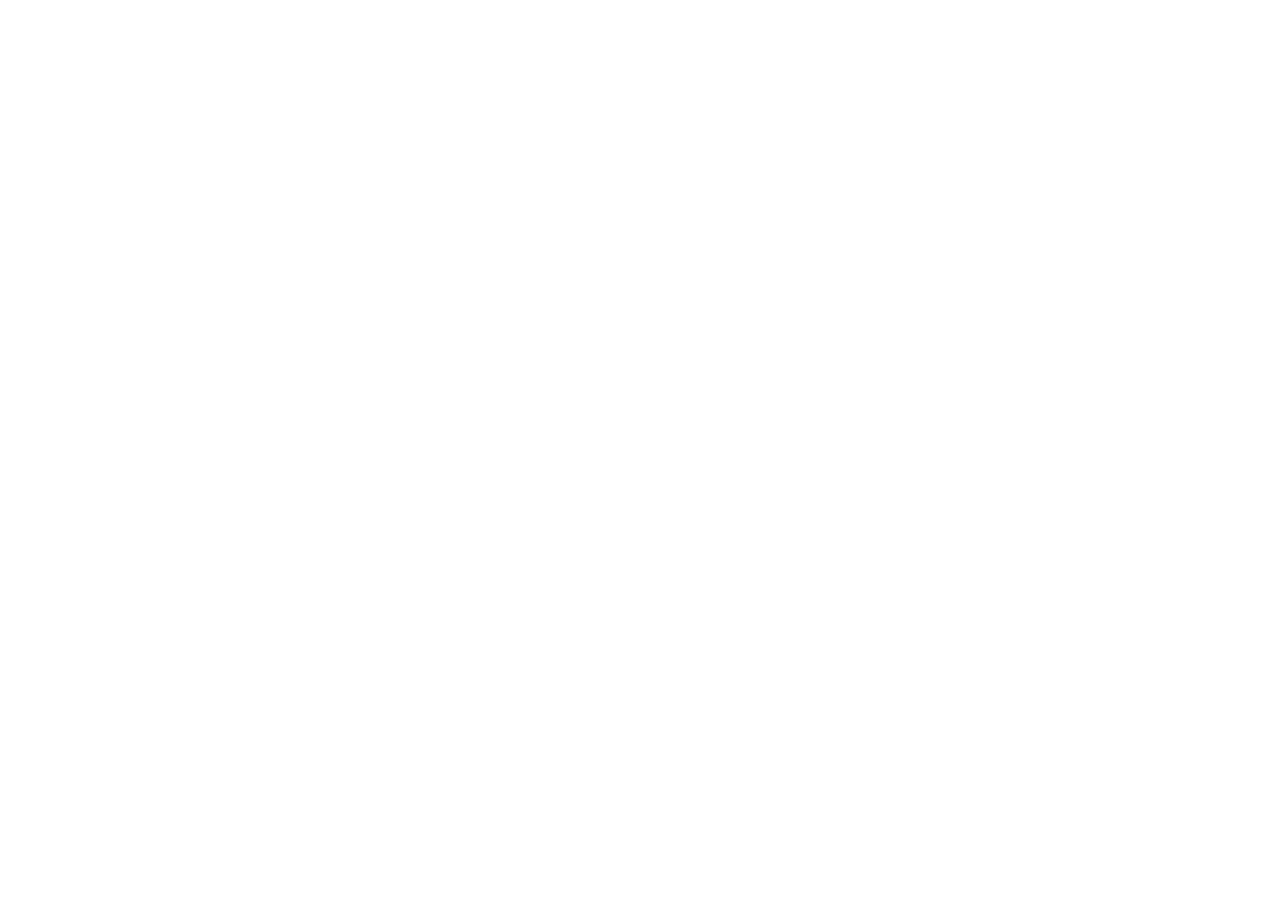
==== index.html @ 149904c7 "Create index.html" ====
<!DOCTYPE html>
<html lang="en">
<head>
    <meta charset="UTF-8">
    <meta http-equiv="X-UA-Compatible" content="IE=edge">
    <meta name="viewport" content="width=device-width, initial-scale=1.0">
    <title>Document</title>
</head>
<body>
    
</body>
</html>
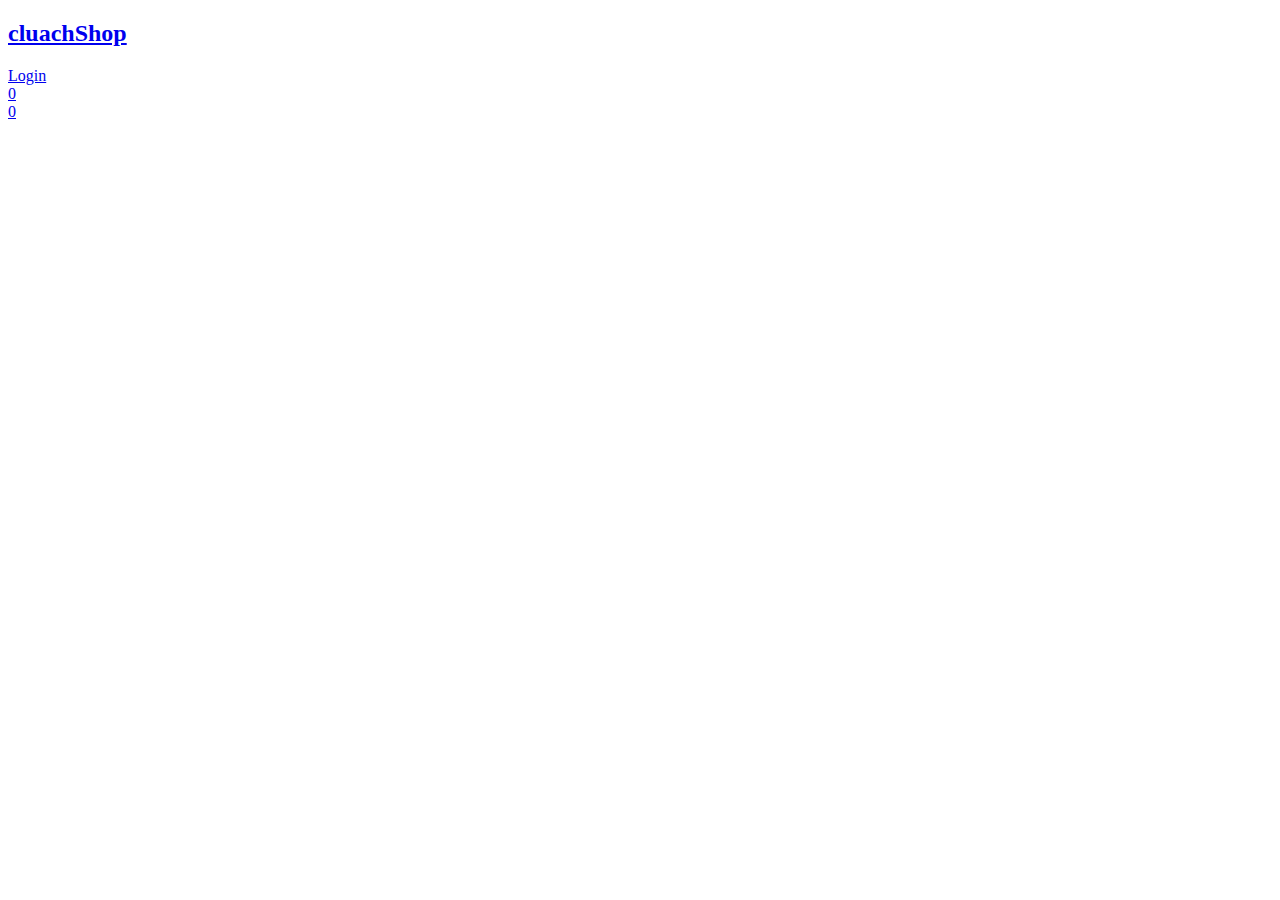
==== commit f1e47650: "feat: added header" ====
--- a/index.html
+++ b/index.html
@@ -1,12 +1,39 @@
 <!DOCTYPE html>
 <html lang="en">
+
 <head>
     <meta charset="UTF-8">
     <meta http-equiv="X-UA-Compatible" content="IE=edge">
     <meta name="viewport" content="width=device-width, initial-scale=1.0">
+    <link rel="stylesheet" href="https://cluach.netlify.app/styles/main.css">
     <title>Document</title>
 </head>
+
 <body>
-    
+    <header class="header">
+        <a href="#">
+            <div class="header-logo">
+                <i class="fas fa-cogs fa-2x"></i>
+                <h2>cluachShop</h2>
+            </div>
+        </a>
+
+        <div class="header-nav">
+            <a href="#" class="btn outline btn-s">Login</a>
+            <a href="#">
+                <div class="badge-container">
+                    <i class="far fa-heart icon"></i>
+                    <span class="badge-number br-full">0</span>
+                </div>
+            </a>
+            <a href="#">
+                <div class="badge-container">
+                    <i class="fas fa-shopping-cart icon"></i>
+                    <span class="badge-number br-full">0</span>
+                </div>
+            </a>
+        </div>
+    </header>
 </body>
+
 </html>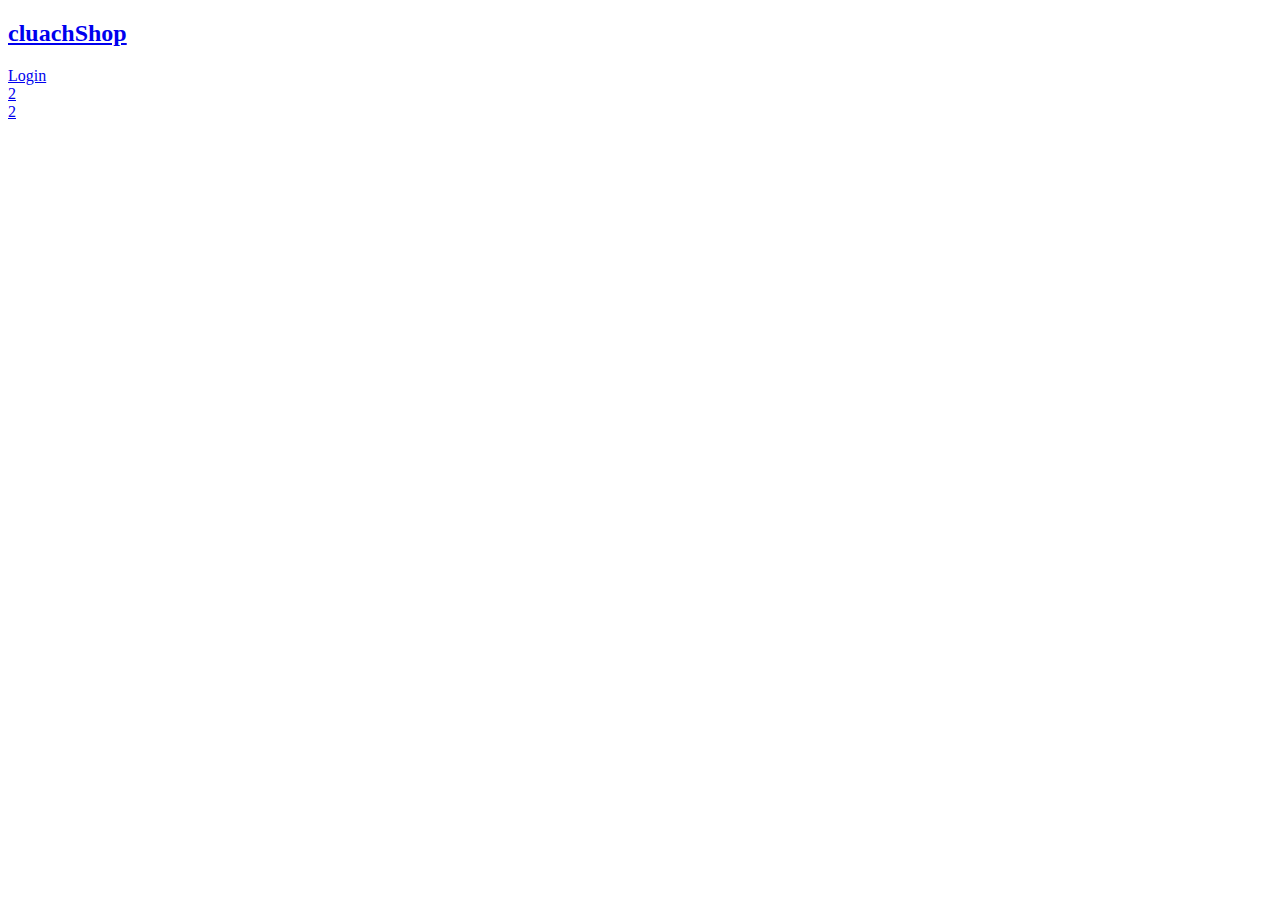
==== commit 82913d45: "refactor: icon status" ====
--- a/index.html
+++ b/index.html
@@ -6,12 +6,12 @@
     <meta http-equiv="X-UA-Compatible" content="IE=edge">
     <meta name="viewport" content="width=device-width, initial-scale=1.0">
     <link rel="stylesheet" href="https://cluach.netlify.app/styles/main.css">
-    <title>Document</title>
+    <title>cluachShop</title>
 </head>
 
 <body>
     <header class="header">
-        <a href="#">
+        <a href="/index.html">
             <div class="header-logo">
                 <i class="fas fa-cogs fa-2x"></i>
                 <h2>cluachShop</h2>
@@ -19,17 +19,17 @@
         </a>
 
         <div class="header-nav">
-            <a href="#" class="btn outline btn-s">Login</a>
-            <a href="#">
+            <a href="/pages/authentication/login.html" class="btn outline btn-s">Login</a>
+            <a href="/pages/wishlist.html">
                 <div class="badge-container">
                     <i class="far fa-heart icon"></i>
-                    <span class="badge-number br-full">0</span>
+                    <span class="badge-number br-full">2</span>
                 </div>
             </a>
-            <a href="#">
+            <a href="/pages/cart.html">
                 <div class="badge-container">
                     <i class="fas fa-shopping-cart icon"></i>
-                    <span class="badge-number br-full">0</span>
+                    <span class="badge-number br-full">2</span>
                 </div>
             </a>
         </div>
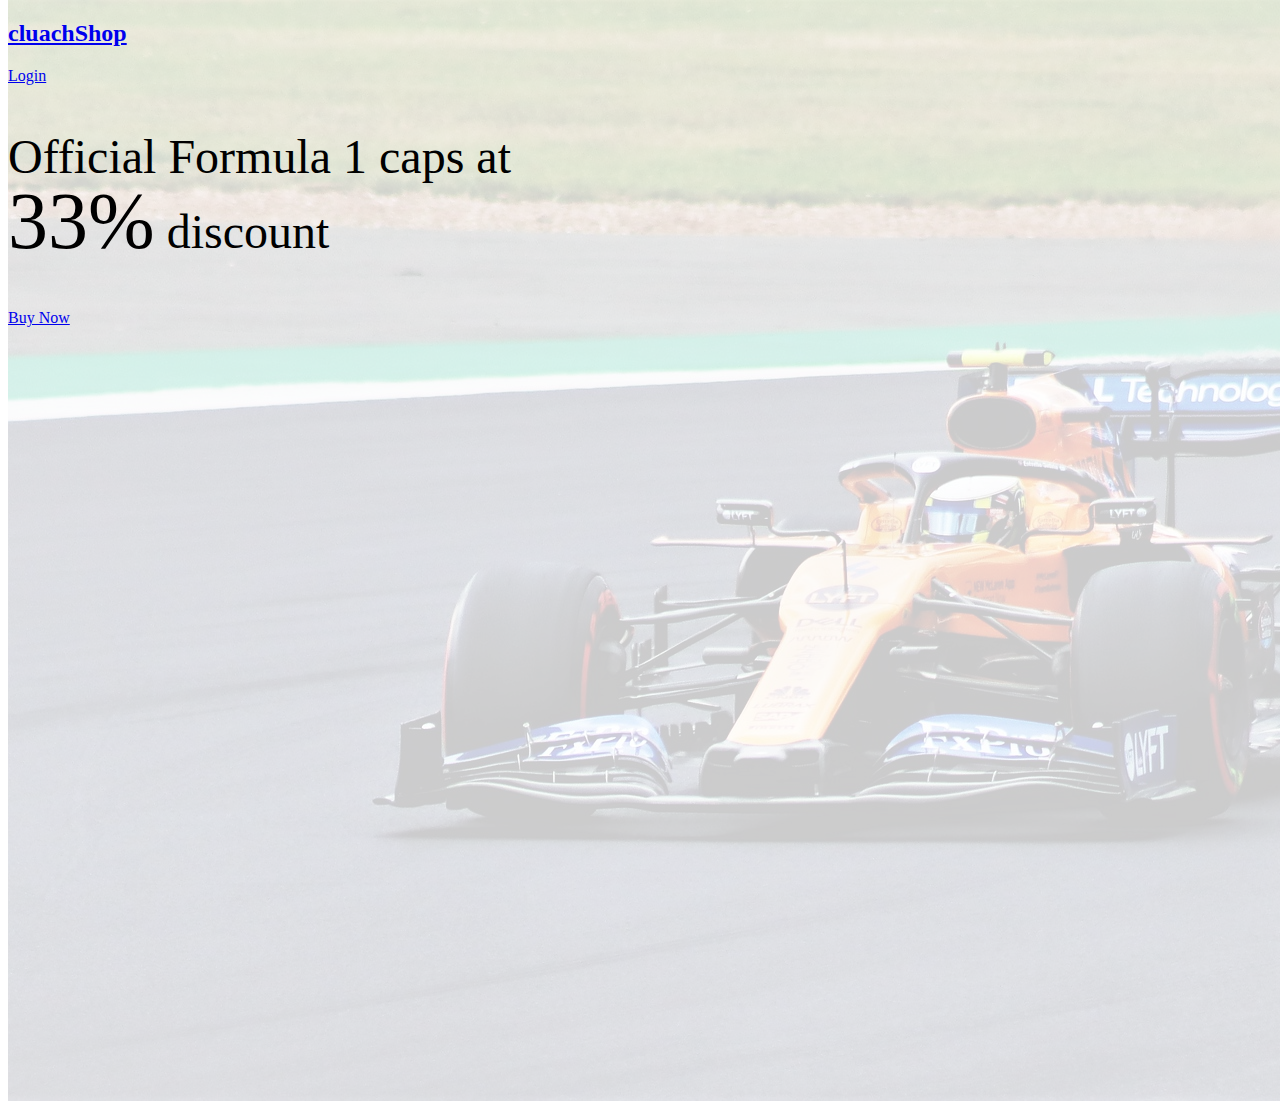
==== commit ee6166ae: "feat: added homepage" ====
--- a/index.html
+++ b/index.html
@@ -6,34 +6,32 @@
     <meta http-equiv="X-UA-Compatible" content="IE=edge">
     <meta name="viewport" content="width=device-width, initial-scale=1.0">
     <link rel="stylesheet" href="https://cluach.netlify.app/styles/main.css">
+    <link rel="stylesheet" href="/styles/main.css">
     <title>cluachShop</title>
 </head>
 
 <body>
-    <header class="header">
+    <header class="header header-home">
         <a href="/index.html">
             <div class="header-logo">
                 <i class="fas fa-cogs fa-2x"></i>
                 <h2>cluachShop</h2>
             </div>
         </a>
-
         <div class="header-nav">
             <a href="/pages/authentication/login.html" class="btn outline btn-s">Login</a>
-            <a href="/pages/wishlist.html">
-                <div class="badge-container">
-                    <i class="far fa-heart icon"></i>
-                    <span class="badge-number br-full">2</span>
-                </div>
-            </a>
-            <a href="/pages/cart.html">
-                <div class="badge-container">
-                    <i class="fas fa-shopping-cart icon"></i>
-                    <span class="badge-number br-full">2</span>
-                </div>
-            </a>
         </div>
     </header>
+    <main class="lp-container flex-row justify-center align-center">
+        <div class="lp-img-container">
+            <img src="assets/image-responsive.jpg" class="img-responsive" alt="mclaren">
+        </div>
+        <div class="flex-col justify-center align-center gp-2xl">
+            <p class="elp-heading text-center text-bold">Official Formula 1 caps at<br><span
+                    class="text-black elp-span">33%</span> discount</p>
+                    <a href="/pages/products.html" class="btn btn-l solid">Buy Now</a>
+        </div>
+    </main>
 </body>
 
 </html>--- a/styles/main.css
+++ b/styles/main.css
@@ -0,0 +1,7 @@
+@import "/styles/auth.css";
+@import "/styles/login.css";
+@import "/styles/signup.css";
+@import "/styles/cart.css";
+@import "/styles/wishlist.css";
+@import "/styles/products.css";
+@import "/styles/homepage.css";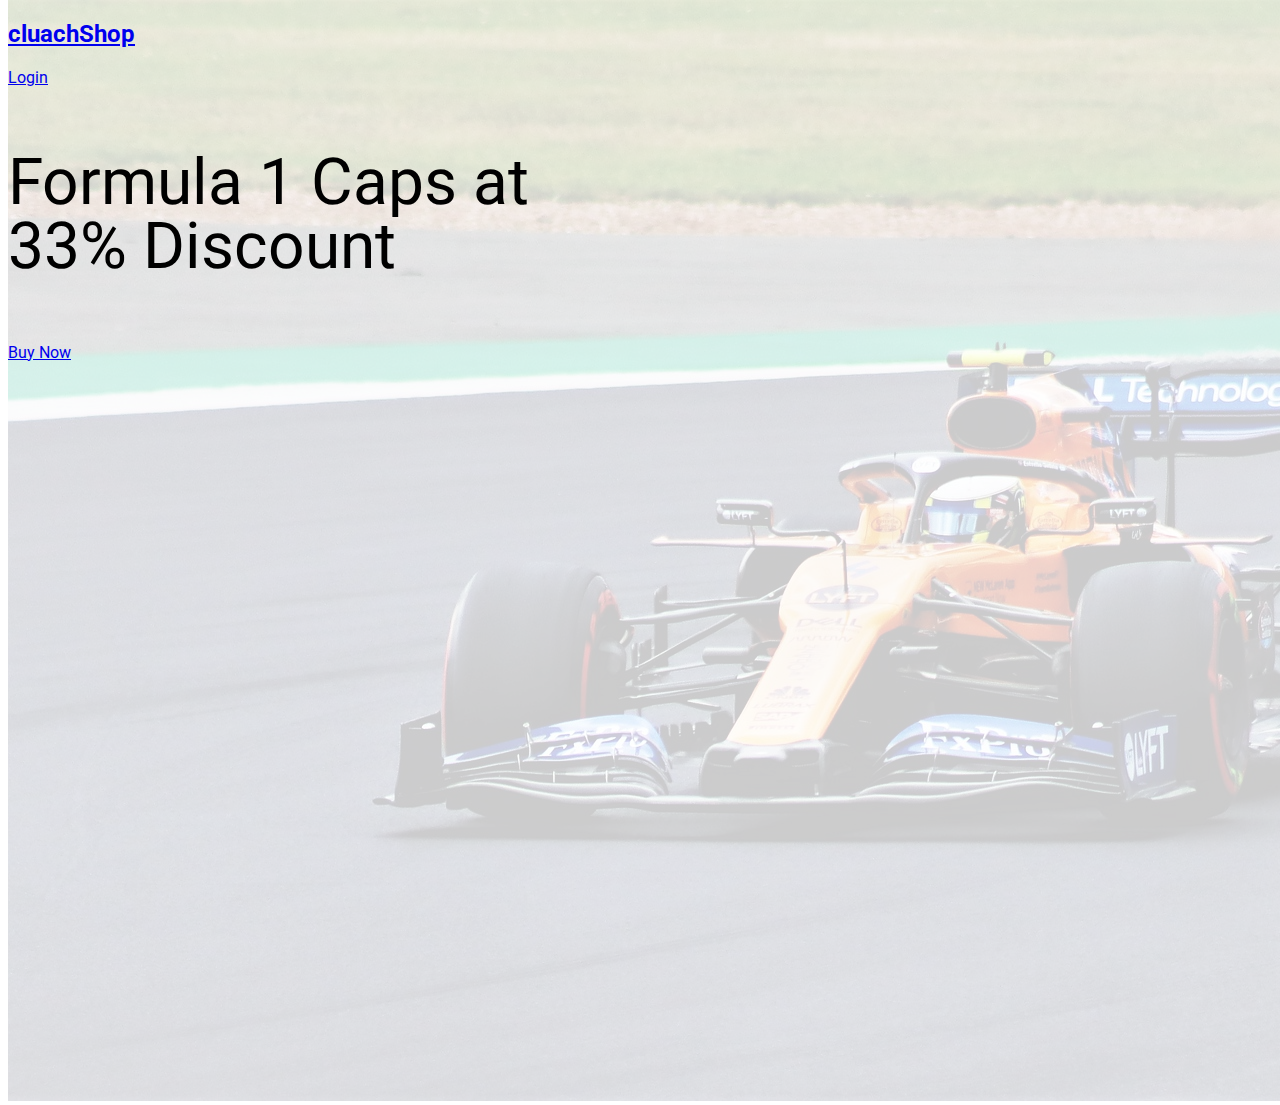
==== commit 7b7c6ec1: "refactor: btn - radius, size; overall colors" ====
--- a/index.html
+++ b/index.html
@@ -19,7 +19,7 @@
             </div>
         </a>
         <div class="header-nav">
-            <a href="/pages/authentication/login.html" class="btn outline btn-s">Login</a>
+            <a href="/pages/authentication/login.html" class="btn outline btn-s br-s">Login</a>
         </div>
     </header>
     <main class="lp-container flex-row justify-center align-center">
@@ -27,9 +27,8 @@
             <img src="assets/image-responsive.jpg" class="img-responsive" alt="mclaren">
         </div>
         <div class="flex-col justify-center align-center gp-2xl">
-            <p class="elp-heading text-center text-bold">Official Formula 1 caps at<br><span
-                    class="text-black elp-span">33%</span> discount</p>
-                    <a href="/pages/products.html" class="btn btn-l solid">Buy Now</a>
+            <p class="lp-heading text-center text-bold">Formula 1 Caps at<br>33% Discount</p>
+            <a href="/pages/products.html" class="btn btn-l outline br-s">Buy Now</a>
         </div>
     </main>
 </body>
--- a/styles/main.css
+++ b/styles/main.css
@@ -4,4 +4,9 @@
 @import "/styles/cart.css";
 @import "/styles/wishlist.css";
 @import "/styles/products.css";
-@import "/styles/homepage.css";+@import "/styles/homepage.css";
+
+@import url('https://fonts.googleapis.com/css2?family=Inter:wght@100;200;300;400;500;600;700;800;900&family=Roboto:wght@100;300;400;500;700;900&family=Work+Sans:wght@100;200;300;400;500;600;700;800;900&display=swap');
+body {
+    font-family: 'Roboto', sans-serif;
+}